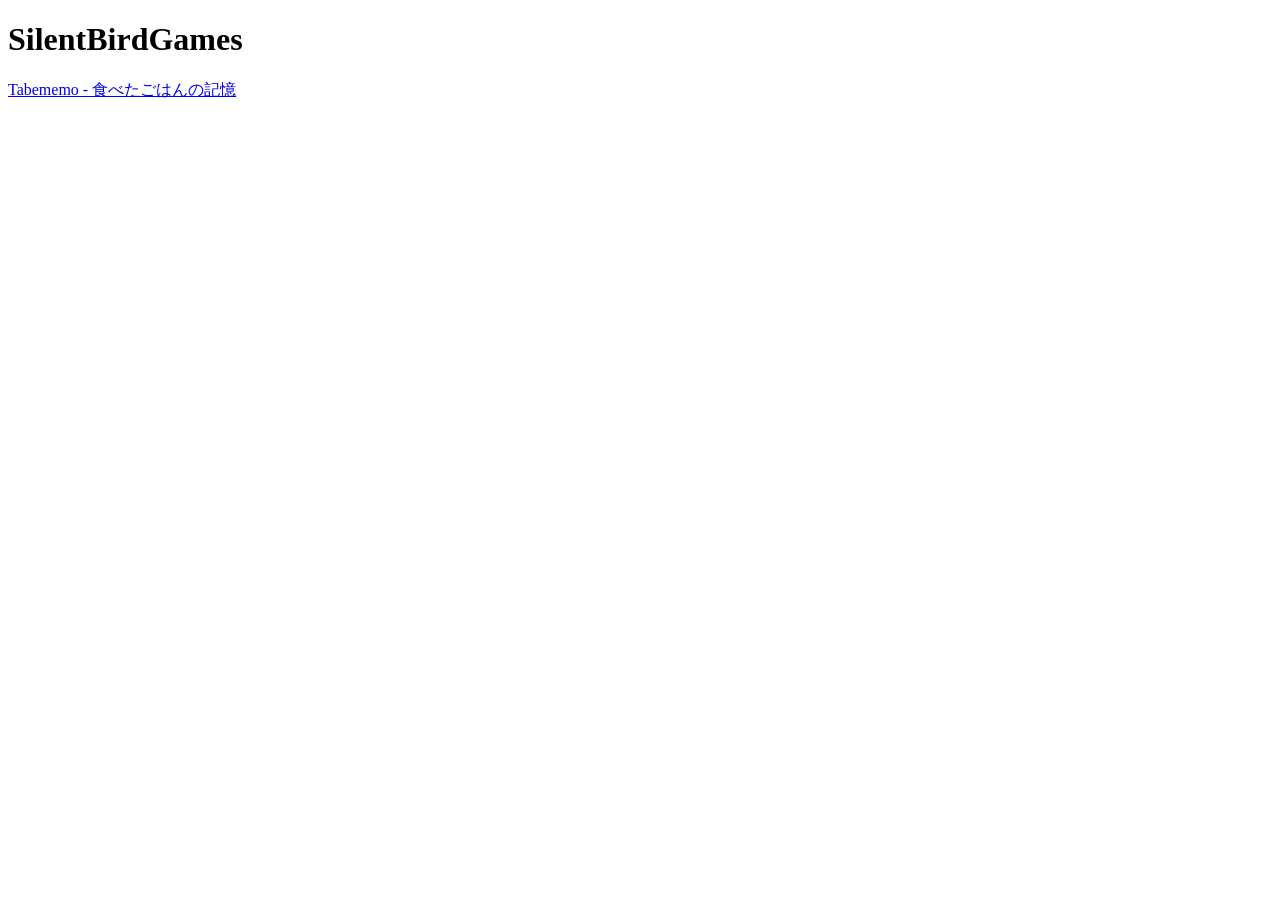
==== index.html @ 9c473077 "Add developer site root and app-ads.txt" ====
<!doctype html>
<html lang="ja">
  <head>
    <meta charset="utf-8">
    <meta name="viewport" content="width=device-width, initial-scale=1">
    <title>SilentBirdGames</title>
  </head>
  <body>
    <main>
      <h1>SilentBirdGames</h1>
      <p><a href="/new-tabememo/">Tabememo - 食べたごはんの記憶</a></p>
    </main>
  </body>
</html>
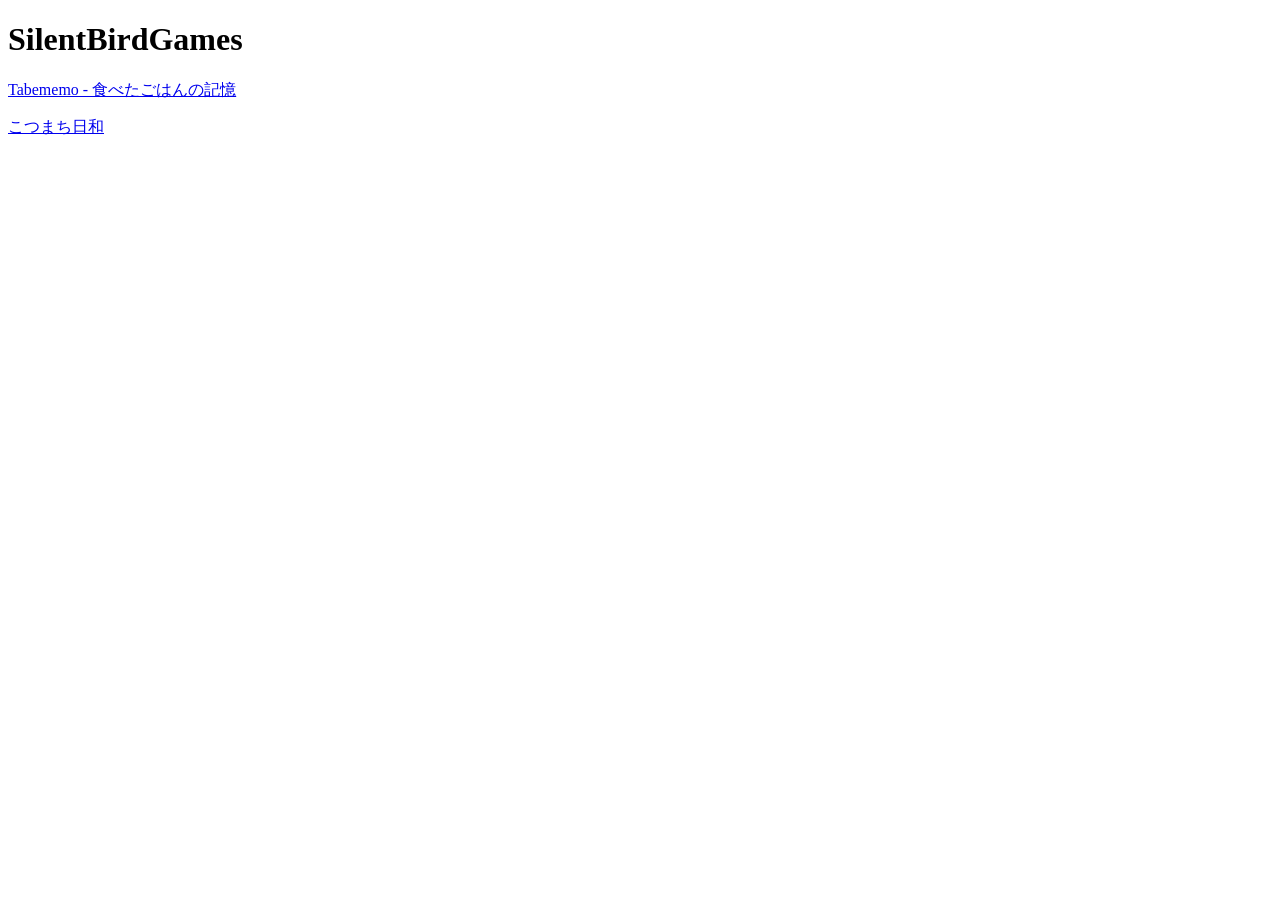
==== commit d6e2cb6f: "Add Kotsumachi legal and support pages" ====
--- a/index.html
+++ b/index.html
@@ -9,6 +9,7 @@
     <main>
       <h1>SilentBirdGames</h1>
       <p><a href="/new-tabememo/">Tabememo - 食べたごはんの記憶</a></p>
+      <p><a href="/kotsumachi/">こつまち日和</a></p>
     </main>
   </body>
 </html>
